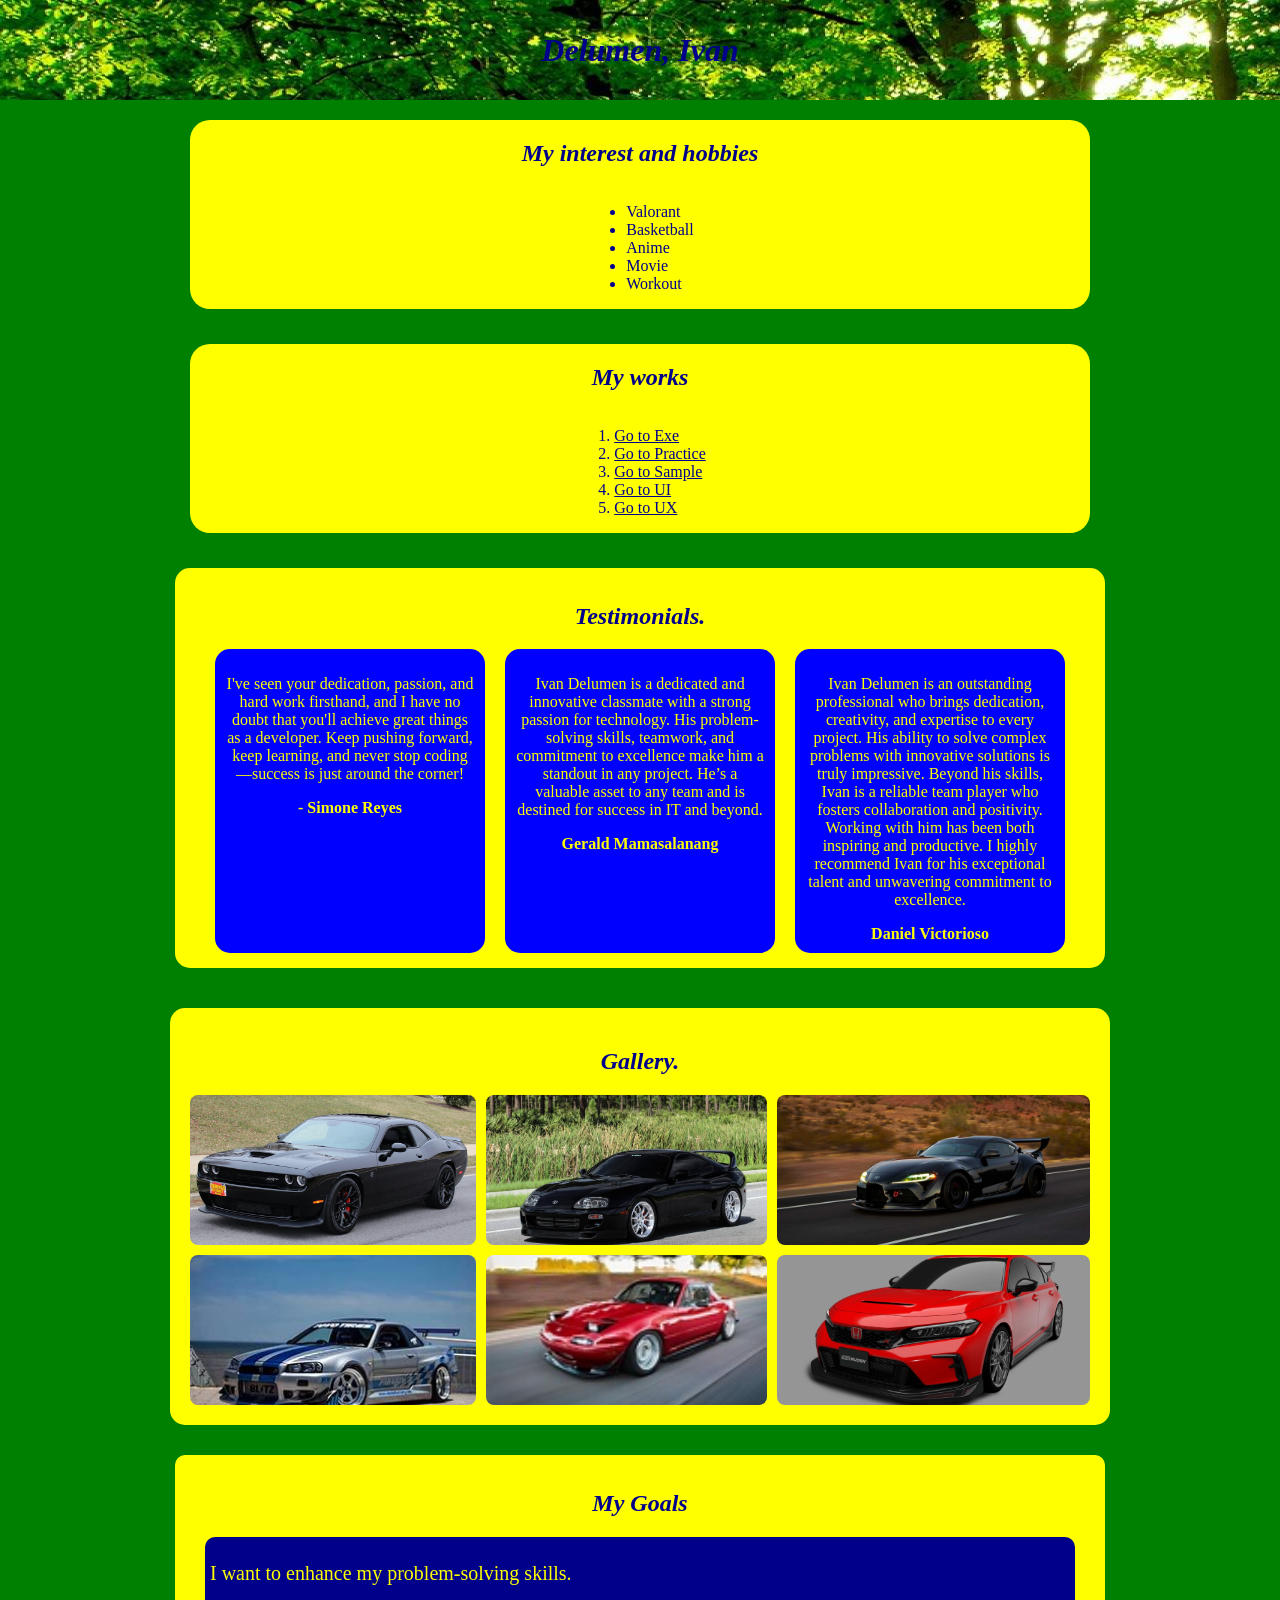
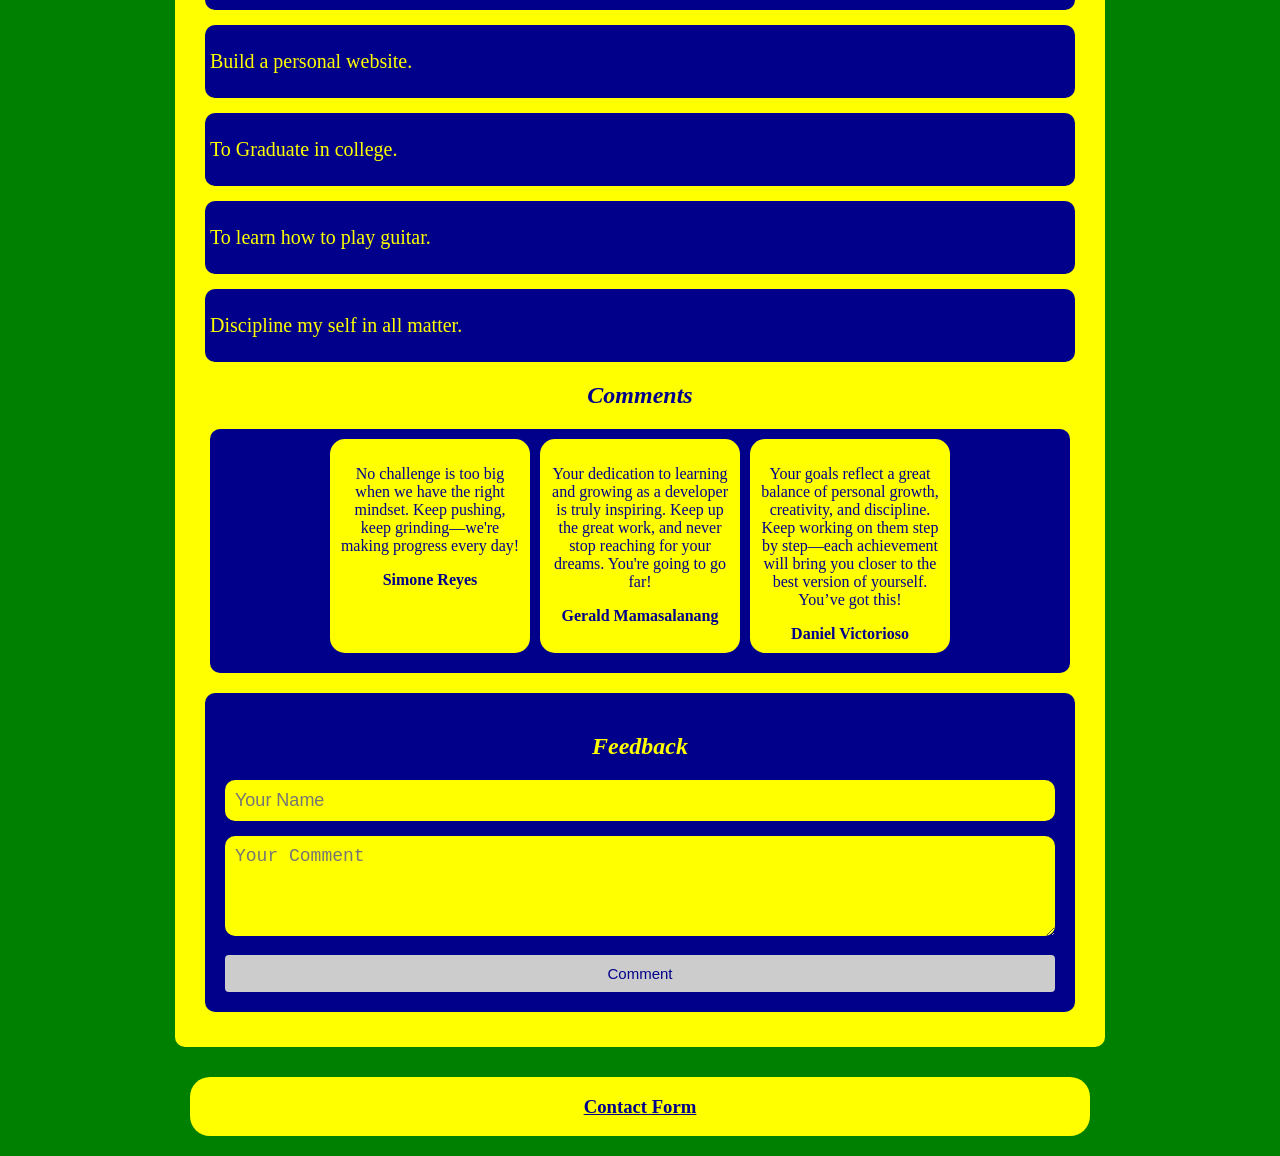
==== delumen_ivan/index.html @ eb304eb2 "add change to code in the index" ====
<!DOCTYPE html>
<html lang="en">
    <head>
        <meta charset="UTF-8">
        <meta name="viewport" content="width=device-width, initial-scale=1.0">
        <link href="style.css" rel="stylesheet">
        <title>Delumen Ivan</title>
        <link rel="icon" type="image/jpg" href="assets/Ivan.JPG">
    </head>
    <body>
        <h1>Delumen, Ivan</h1>
        <div class="hobbies-section">
            <div class="hobbies-container">
                <h2>My interest and hobbies</h2>
                <ul>
                    <li>Valorant</li>
                    <li>Basketball</li>
                    <li>Anime</li>
                    <li>Movie</li>
                    <li>Workout</li>
                </ul>
            </div>
        </div>
        <div class="works-section">
            <div class="works-container">
                <h2>My works</h2>
                <ol>
                    <li>
                        <a href="files/exe.html">Go to Exe</a>
                    </li>
                    <li>
                        <a href="files/practice.html"> Go to Practice</a>
                    </li>
                    <li>
                        <a href="files/sample.html"> Go to Sample</a>
                    </li>
                    <li>
                        <a href="files/ui.html"> Go to UI</a>
                    </li>
                    <li>
                        <a href="files/ux.html"> Go to UX</a>
                    </li>
                </ol>
            </div>
        </div>
        <div class="testimonials-section">
            <div class="testimonials-container">
                <h2>Testimonials.</h2>
                <div class="comment-container">
                    <div class="comment-box">
                        <p>
                            I've seen your dedication, passion, and hard work
                            firsthand, and I have no doubt that you'll achieve
                            great things as a developer. Keep pushing forward,
                            keep learning, and never stop coding—success is 
                            just around the corner!
                        </p>
                        <strong>- Simone Reyes</strong>
                    </div>
                    <div class="comment-box">
                        <p>
                            Ivan Delumen is a dedicated and innovative 
                            classmate with a strong passion for technology. His
                            problem-solving skills, teamwork, and commitment to
                            excellence make him a standout in any project. He’s
                            a valuable asset to any team and is destined for
                            success in IT and beyond.
                        </p>
                        <strong>Gerald Mamasalanang</strong>
                    </div>
                    <div class="comment-box">
                        <p>
                            Ivan Delumen is an outstanding professional who
                            brings dedication, creativity, and expertise to
                            every project. His ability to solve complex 
                            problems with innovative solutions is truly 
                            impressive. Beyond his skills, Ivan is a reliable 
                            team player who fosters collaboration and 
                            positivity. Working with him has been both 
                            inspiring and productive. I highly recommend Ivan 
                            for his exceptional talent and unwavering 
                            commitment to excellence.
                        </p>
                        <strong> Daniel Victorioso </strong>
                    </div>
                </div>
            </div>
        </div>
        <div class="gallery-section">
            <div class="gallery-container">
                <h2>Gallery.</h2>
                <div class="img-container">
                    <img src="assets/Dodge.jpg" 
                            alt="Dodge car"/>
                    <img src="assets/Mk4.jpg"
                            alt="Mk4 car"/>
                    <img src="assets/Mk5.jpg" 
                            alt="Mk5 car"/>
                    <img src="assets/R34.jpg" 
                            alt="R34 car"/>
                    <img src="assets/mazda.jpg" 
                            alt="mazda car"/>
                    <img src="assets/Type-R.jpg" 
                            alt="Type-R car"/>
                </div>
            </div>
        </div>
        <div class="goals-section">
            <div class="goals-container">
                <h2>My Goals</h2>
                <div class="goal-item">
                    <p>I want to enhance my problem-solving skills.</p>
                </div>
                <div class="goal-item">
                    <p>Build a personal website.</p>
                </div>
                <div class="goal-item">
                    <p>To Graduate in college.</p>
                </div>
                <div class="goal-item">
                    <p>To learn how to play guitar.</p>
                </div>
                <div class="goal-item">
                    <p>Discipline my self in all matter.</p>
                </div>
                <h2>Comments</h2>
                <div class="teammate-comment">
                    <div class="comment-item">
                        <p>
                            No challenge is too big when we have the right
                            mindset. Keep pushing, keep grinding—we're making
                            progress every day!
                        </p>
                        <strong> Simone Reyes </strong>
                    </div>
                    <div class="comment-item">
                        <p>
                            Your dedication to learning and growing as a
                            developer is truly inspiring. Keep up the great
                            work, and never stop reaching for your dreams.
                            You're going to go far!
                        </p>
                        <strong> Gerald Mamasalanang </strong>
                    </div>
                    <div class="comment-item">
                        <p>
                            Your goals reflect a great balance of personal
                            growth, creativity, and discipline. Keep working on
                            them step by step—each achievement will bring you
                            closer to the best version of yourself. You’ve got
                            this!
                        </p>
                        <strong> Daniel Victorioso </strong>
                    </div>
                </div>
                <div class="comment-section">
                    <h2>Feedback</h2>
                    <form>
                        <input
                            type="text"
                            class="name"
                            placeholder="Your Name"
                            required
                        />
                        <textarea
                            placeholder="Your Comment"
                            required
                        ></textarea>
                        <button type="button" class="submit-button">
                            Comment
                        </button>
                    </form>
                </div>
            </div>
        </div>
        <div class="contact-section">
            <div class="contact-container">
                <a href="files/contact_form.html"> <h3>Contact Form</h3> </a>
            </div>
        </div>
        <script src="script.js"></script>
    </body>
</html>
---- delumen_ivan/style.css ----
h1 {
    background: url(./assets/green.jpg);
    font-style: oblique;
    color: darkblue;
    background-repeat: no-repeat;
    height: 100px;
    display: flex;
    justify-content: center;
    align-items: center;
    margin-top: 0%;
    margin-bottom: 0%;
}

p {
    color: yellow;
}

strong {
    color: yellow;
}

h2 {
    text-align: center;
    font-style: oblique;
    color: darkblue;
}

body {
    margin: 0px;
    background-color: green;
    box-sizing: border-box;
}

.hobbies-section {
    padding: 20px;
    display: flex;
    justify-content: center;
    align-items: center;
}

.hobbies-container {
    display: flex;
    align-items: center;
    flex-wrap: wrap;
    flex-direction: column;
    background-color: yellow;
    color: darkblue;
    width: 900px;
    border-radius: 20px;
}

.works-section {
    padding: 15px;
    display: flex;
    justify-content: center;
    align-items: center;
}

.works-container {
    display: flex;
    background-color: yellow;
    color: darkblue;
    align-items: center;
    flex-wrap: wrap;
    flex-direction: column;
    width: 900px;
    border-radius: 20px;
}

.works-container a {
    color: darkblue;
}

.works-container a:hover {
    color: black;
}

.testimonials-section {
    padding: 20px;
    display: flex;
    justify-content: center;
    align-items: center;
}

.testimonials-container {
    text-align: center;
    padding: 15px;
    background-color: yellow;
    border-radius: 15px;
    width: 900px;
}

.comment-container {
    display: flex;
    justify-content: center;
    gap: 20px;
    flex-wrap: wrap;
}

.comment-box {
    width: 250px;
    background-color: blue;
    padding: 10px;
    border-radius: 15px;
    text-align: center;
}

.gallery-section {
    padding: 20px;
    display: flex;
    justify-content: center;
}

.gallery-container {
    background-color: yellow;
    border-radius: 15px;
    width: 900px;
    padding: 20px;
}

.img-container {
    display: grid;
    grid-template-columns: auto auto auto;
    gap: 10px;
    width: 100%;
}

.img-container img {
    width: 100%;
    height: 150px;
    object-fit: cover;
    border-radius: 8px;
    transition: transform 0.3s;
}

.img-container img:hover {
    transform: scale(1.1);
}

.contact-section {
    padding: 20px;
    display: flex;
    justify-content: center;
    align-items: center;
}

.contact-container {
    background-color: yellow;
    width: 900px;
    border-radius: 20px;
    display: flex;
    justify-content: center;
    align-items: center;
}

.contact-container a {
    color: darkblue;
}

.contact-container a:hover {
    color: black;
}

.goals-section {
    padding: 10px;
    border-radius: 10px;
    display: flex;
    justify-content: center;
    align-items: center;
}

.goals-container {
    background-color: yellow;
    border-radius: 10px;
    padding: 15px;
    width: 900px;
}

.comment-section {
    background-color: darkblue;
    padding: 20px;
    border-radius: 10px;
    margin: 20px 15px 20px 15px;
}

.comment-section h2 {
    color: yellow;
}

.goal-item {
    background-color: darkblue;
    margin: 15px;
    border-radius: 10px;
}

input,
textarea {
    width: 100%;
    padding: 10px;
    margin-bottom: 15px;
    border-radius: 10px;
    border: none;
    font-size: 18px;
    box-sizing: border-box;
    background-color: yellow;
    color: darkblue;
}

textarea {
    min-height: 100px;
    resize: vertical;
}

button {
    width: 100%;
    font-size: 15px;
    color: darkblue;
    border: none;
    padding: 10px 20px;
    border-radius: 4px;
    margin: auto;
}

.goal-item {
    padding: 5px;
}

.goal-item p {
    font-size: 20px;
}

.teammate-comment {
    padding: 10px;
    background-color: darkblue;
    border-radius: 10px;
    display: flex;
    justify-content: center;
    gap: 10px;
    box-sizing: border-box;
    flex-wrap: wrap;
    margin: 20px;
}

.teammate-comment p {
    color: darkblue;
}

.teammate-comment strong {
    color: darkblue;
}

.comment-item {
    width: 200px;
    background-color: yellow;
    padding: 10px;
    border-radius: 15px;
    text-align: center;
    box-sizing: border-box;
    margin-bottom: 10px;
}

.disabled {
    background-color: #ccc;
    cursor: not-allowed;
}

.enable {
    background-color: yellow;
    cursor: pointer;
}

/* Mobile S */
@media (max-width: 320px) {
    h1 {
        height: 70px;
        font-size: 24px;
    }

    .hobbies-container,
    .works-container,
    .testimonials-container,
    .gallery-container,
    .contact-container,
    .goals-container {
        width: 90%;
        padding: 10px;
    }

    .img-container {
        grid-template-columns: 1fr;
    }

    .teammate-comment {
        width: 90%;
        gap: 10px;
        margin: auto;
    }

    .comment-box,
    .comment-item {
        width: 100%;
    }
}

/* Mobile M */
@media (min-width: 321px) and (max-width: 375px) {
    h1 {
        height: 80px;
        font-size: 26px;
    }

    .hobbies-container,
    .works-container,
    .testimonials-container,
    .gallery-container,
    .contact-container,
    .goals-container {
        width: 90%;
        padding: 12px;
    }

    .img-container {
        grid-template-columns: 1fr;
    }

    .teammate-comment {
        width: 90%;
    }

    .comment-box,
    .comment-item {
        width: 90%;
    }
}

/* Mobile L */
@media (min-width: 376px) and (max-width: 425px) {
    h1 {
        height: 90px;
        font-size: 28px;
    }

    .hobbies-container,
    .works-container,
    .testimonials-container,
    .gallery-container,
    .contact-container,
    .goals-container {
        width: 90%;
        padding: 15px;
    }

    .img-container {
        grid-template-columns: 1fr;
    }

    .teammate-comment {
        width: 90%;
        gap: 15px;
    }

    .comment-box,
    .comment-item {
        width: 90%;
    }
}
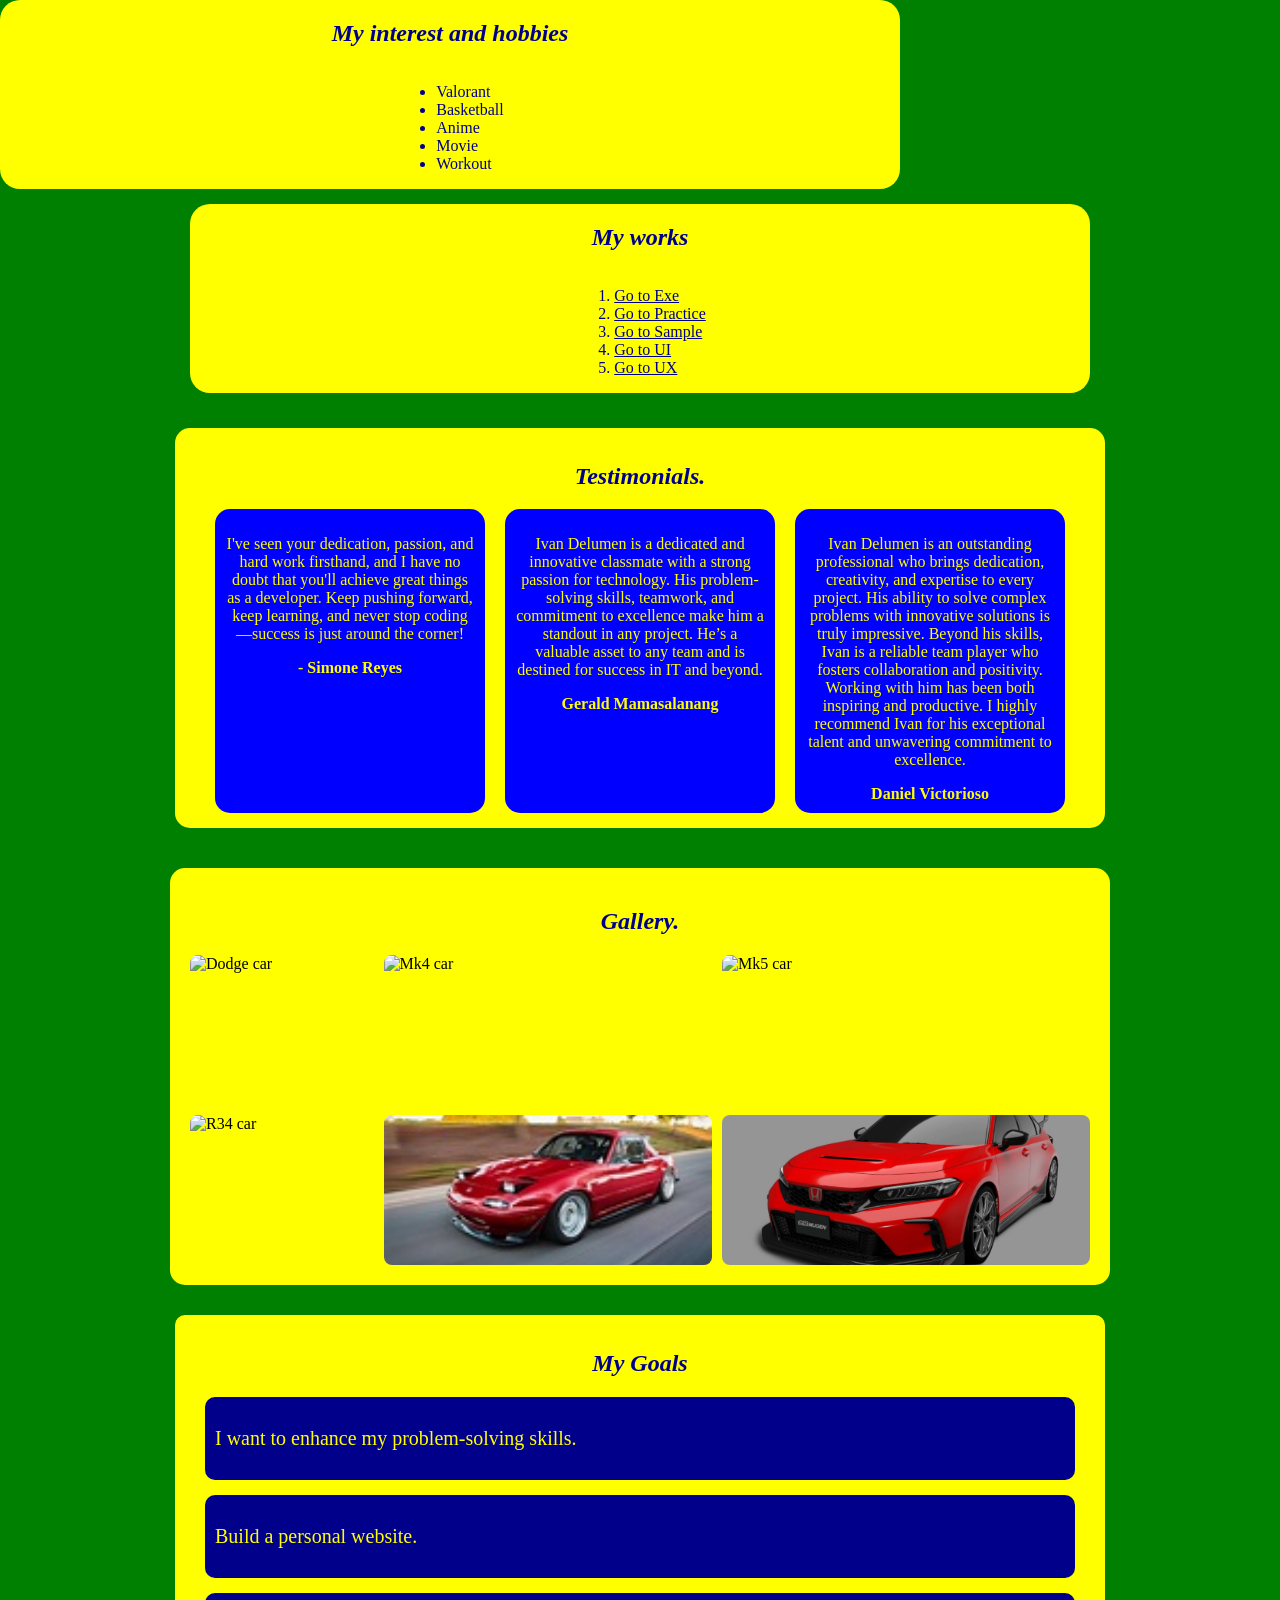
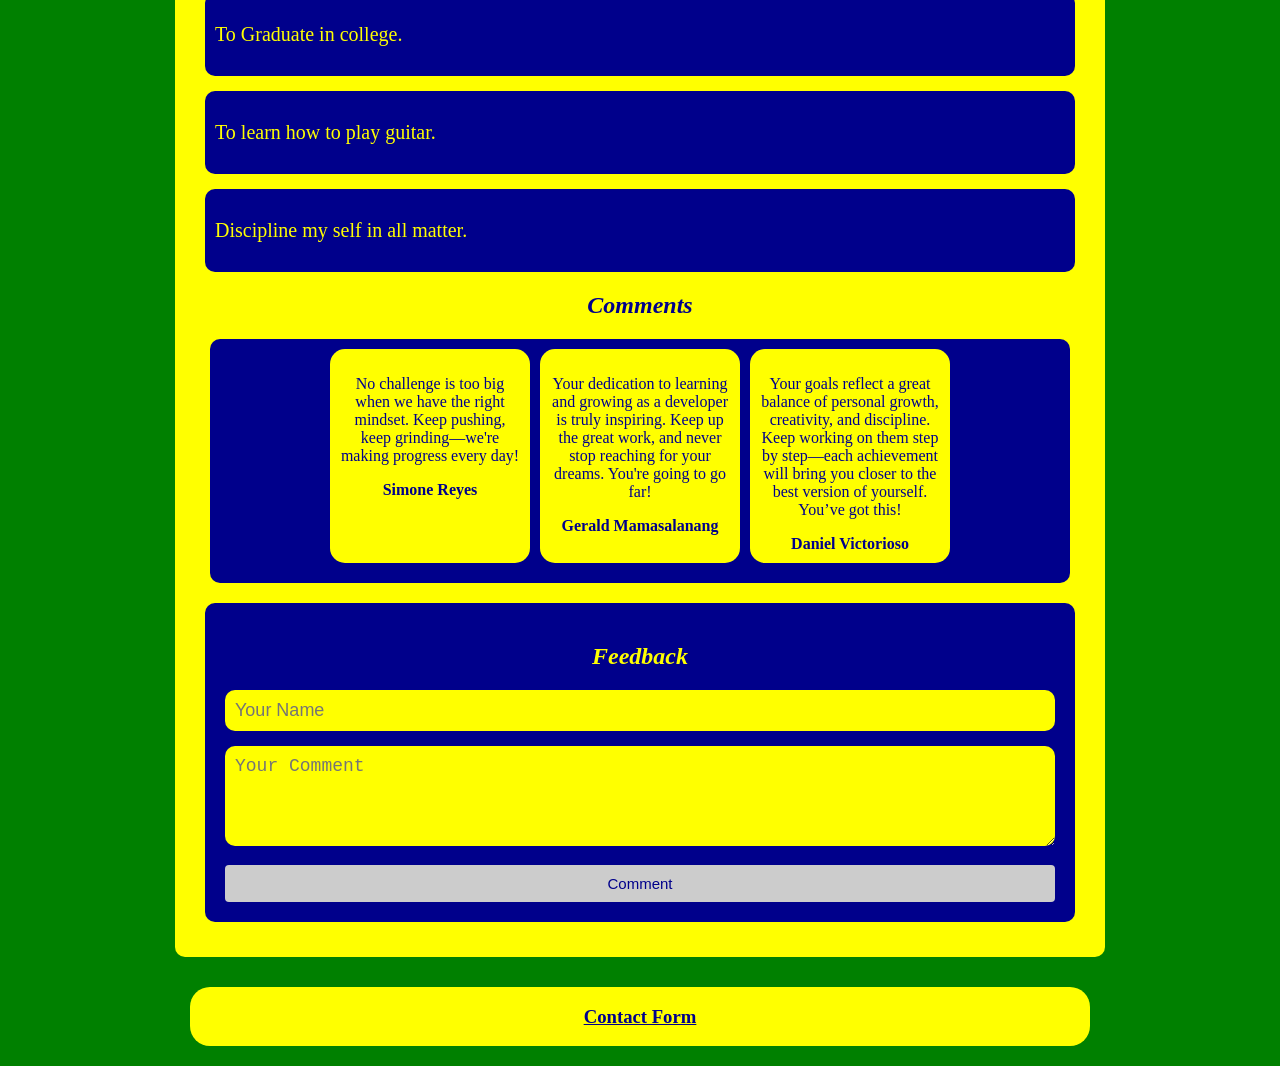
==== commit 66cfb250: "change the file name to snake case" ====
--- a/delumen_ivan/index.html
+++ b/delumen_ivan/index.html
@@ -5,7 +5,7 @@
         <meta name="viewport" content="width=device-width, initial-scale=1.0">
         <link href="style.css" rel="stylesheet">
         <title>Delumen Ivan</title>
-        <link rel="icon" type="image/jpg" href="assets/Ivan.JPG">
+        <link rel="icon" type="image/jpg" href="assets/ivan.jpg
     </head>
     <body>
         <h1>Delumen, Ivan</h1>
@@ -90,17 +90,17 @@
             <div class="gallery-container">
                 <h2>Gallery.</h2>
                 <div class="img-container">
-                    <img src="assets/Dodge.jpg" 
+                    <img src="assets/dodge.jpg" 
                             alt="Dodge car"/>
-                    <img src="assets/Mk4.jpg"
+                    <img src="assets/mk4.jpg"
                             alt="Mk4 car"/>
-                    <img src="assets/Mk5.jpg" 
+                    <img src="assets/mk5.jpg" 
                             alt="Mk5 car"/>
-                    <img src="assets/R34.jpg" 
+                    <img src="assets/r34.jpg" 
                             alt="R34 car"/>
                     <img src="assets/mazda.jpg" 
-                            alt="mazda car"/>
-                    <img src="assets/Type-R.jpg" 
+                            alt="Mazda car"/>
+                    <img src="assets/type_r.jpg" 
                             alt="Type-R car"/>
                 </div>
             </div>
--- a/delumen_ivan/style.css
+++ b/delumen_ivan/style.css
@@ -7,8 +7,8 @@
     display: flex;
     justify-content: center;
     align-items: center;
-    margin-top: 0%;
-    margin-bottom: 0%;
+    margin-top: 0px;
+    margin-bottom: 0px;
 }
 
 p {
@@ -221,11 +221,8 @@
     margin: auto;
 }
 
-.goal-item {
+.goal-item, .goal-item p {
     padding: 5px;
-}
-
-.goal-item p {
     font-size: 20px;
 }
 
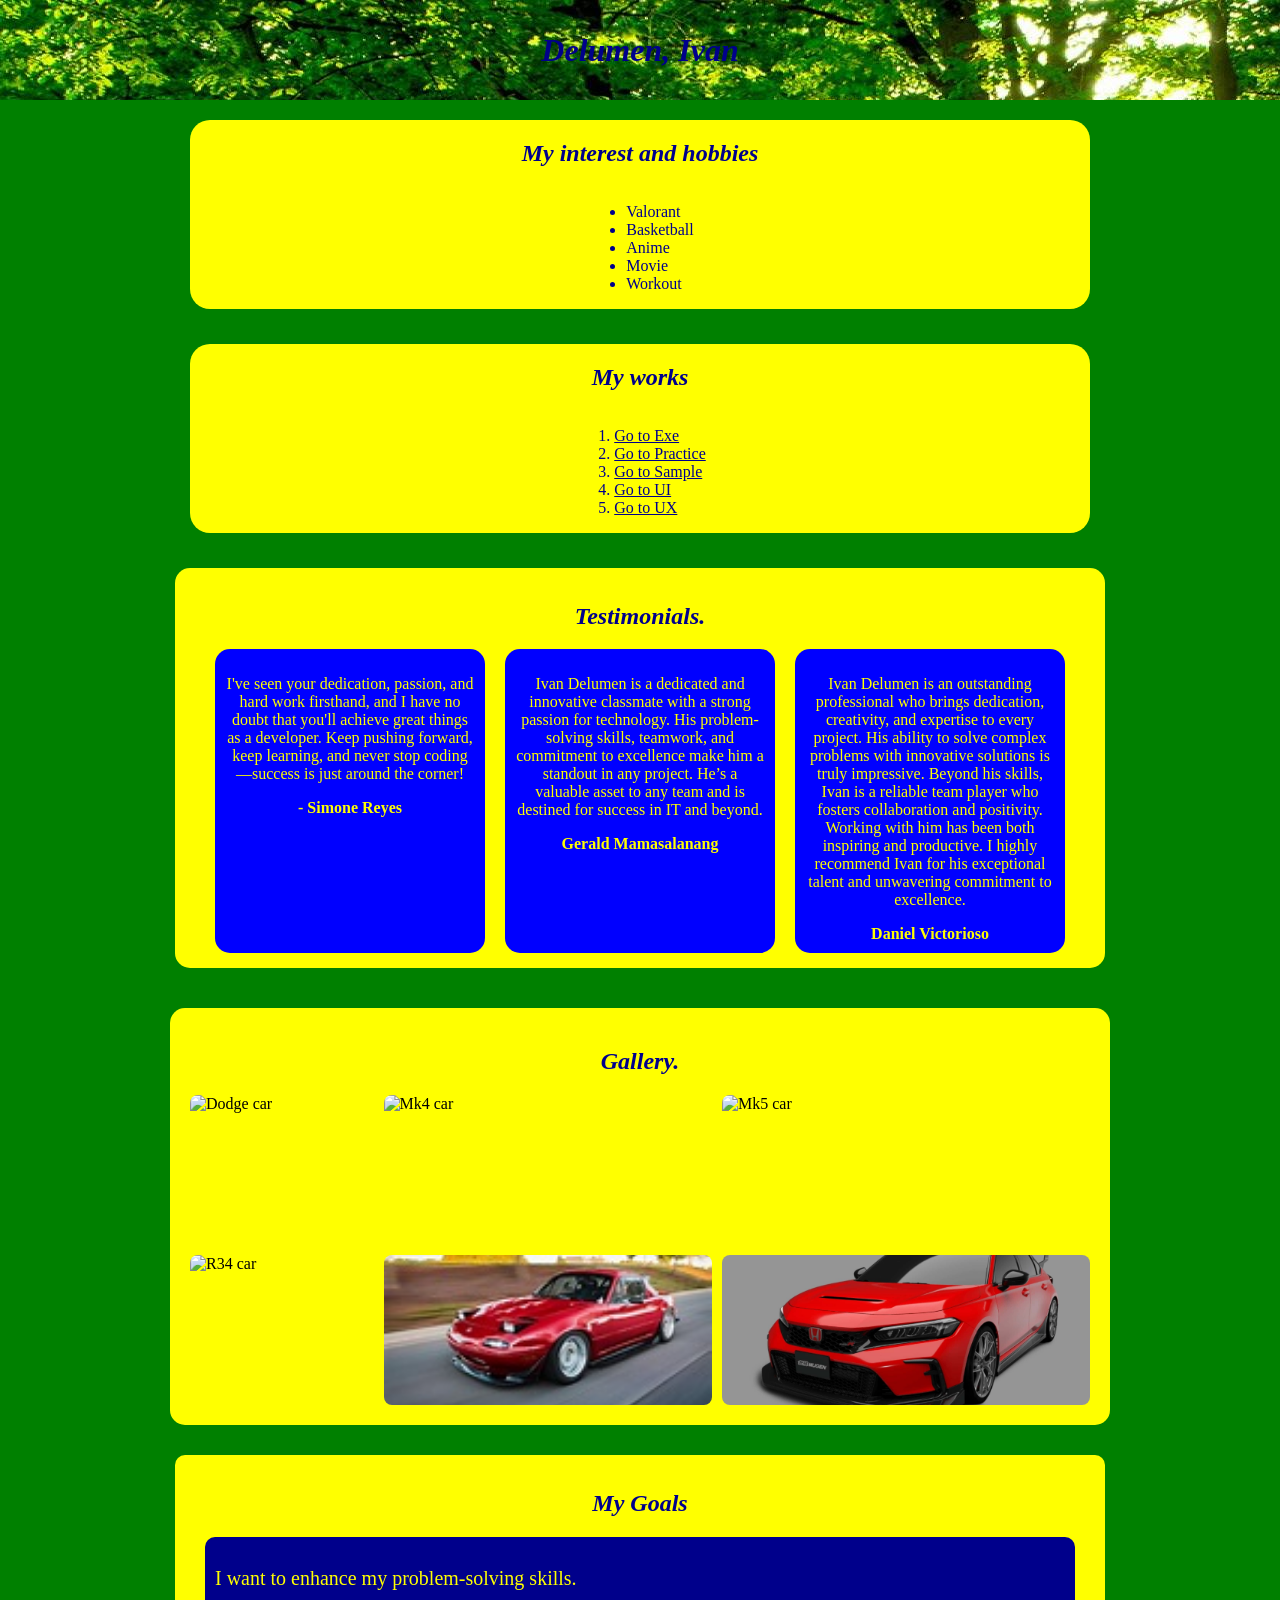
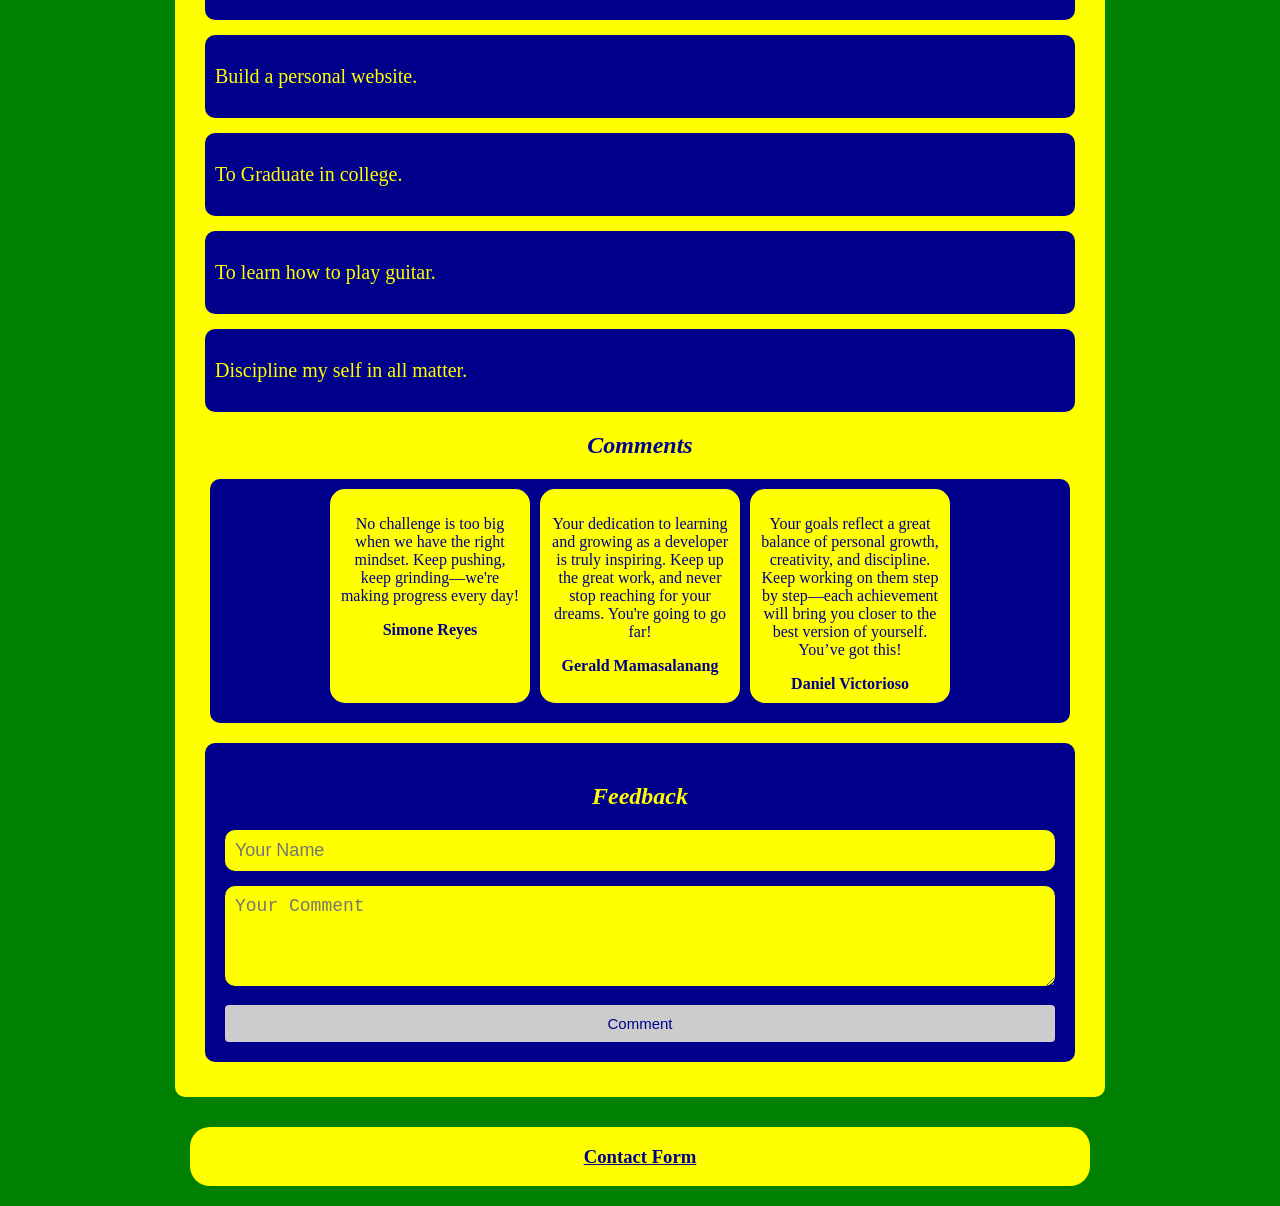
==== commit cfe0267d: "fix the code in index and js" ====
--- a/delumen_ivan/index.html
+++ b/delumen_ivan/index.html
@@ -5,7 +5,7 @@
         <meta name="viewport" content="width=device-width, initial-scale=1.0">
         <link href="style.css" rel="stylesheet">
         <title>Delumen Ivan</title>
-        <link rel="icon" type="image/jpg" href="assets/ivan.jpg
+        <link rel="icon" type="image/jpg" href="assets/ivan.jpg">
     </head>
     <body>
         <h1>Delumen, Ivan</h1>
@@ -52,8 +52,8 @@
                             I've seen your dedication, passion, and hard work
                             firsthand, and I have no doubt that you'll achieve
                             great things as a developer. Keep pushing forward,
-                            keep learning, and never stop coding—success is 
-                            just around the corner!
+                            keep learning, and never stop coding—success 
+                            is just around the corner!
                         </p>
                         <strong>- Simone Reyes</strong>
                     </div>
@@ -74,7 +74,7 @@
                             brings dedication, creativity, and expertise to
                             every project. His ability to solve complex 
                             problems with innovative solutions is truly 
-                            impressive. Beyond his skills, Ivan is a reliable 
+                            impressive. Beyond his skills, Ivan is a reliable
                             team player who fosters collaboration and 
                             positivity. Working with him has been both 
                             inspiring and productive. I highly recommend Ivan 
@@ -90,18 +90,12 @@
             <div class="gallery-container">
                 <h2>Gallery.</h2>
                 <div class="img-container">
-                    <img src="assets/dodge.jpg" 
-                            alt="Dodge car"/>
-                    <img src="assets/mk4.jpg"
-                            alt="Mk4 car"/>
-                    <img src="assets/mk5.jpg" 
-                            alt="Mk5 car"/>
-                    <img src="assets/r34.jpg" 
-                            alt="R34 car"/>
-                    <img src="assets/mazda.jpg" 
-                            alt="Mazda car"/>
-                    <img src="assets/type_r.jpg" 
-                            alt="Type-R car"/>
+                    <img src="assets/dodge.jpg" alt="Dodge car" />
+                    <img src="assets/mk4.jpg" alt="Mk4 car" />
+                    <img src="assets/mk5.jpg" alt="Mk5 car" />
+                    <img src="assets/r34.jpg" alt="R34 car" />
+                    <img src="assets/mazda.jpg" alt="Mazda car" />
+                    <img src="assets/type_r.jpg" alt="Type-R car" />
                 </div>
             </div>
         </div>
@@ -160,8 +154,7 @@
                             type="text"
                             class="name"
                             placeholder="Your Name"
-                            required
-                        />
+                            required >
                         <textarea
                             placeholder="Your Comment"
                             required
